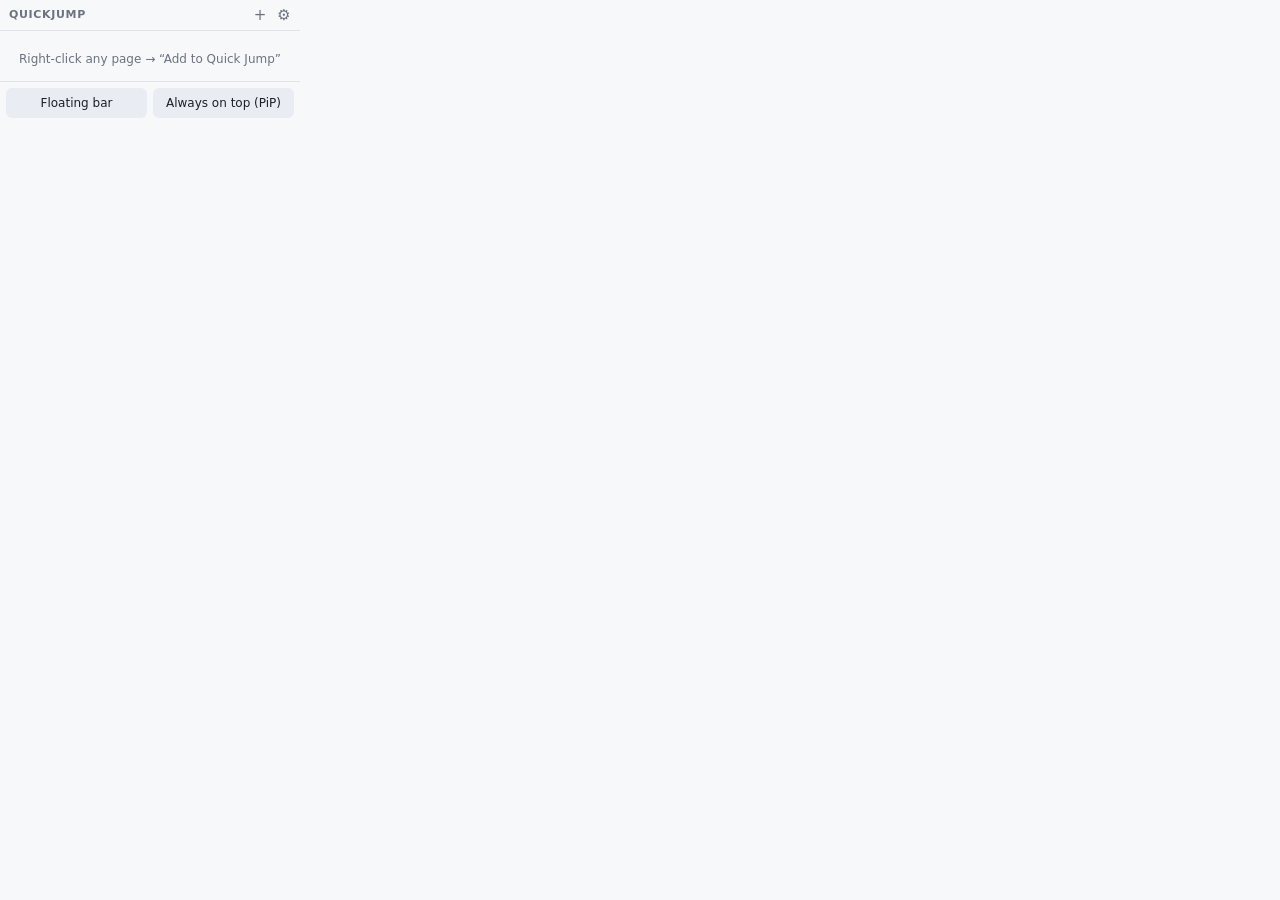
==== popup/popup.html @ 76b66b8c "Initial commit: QuickJump extension and desktop agent Co-Authored-By: Claude Opus 5.5 (1M context) <" ====
<!doctype html>
<html lang="en">
  <head>
    <meta charset="utf-8" />
    <title>QuickJump</title>
    <link rel="stylesheet" href="../overlay/overlay.css" />
    <link rel="stylesheet" href="popup.css" />
  </head>
  <body class="qj-popup">
    <div id="root"></div>
    <div class="pop-actions">
      <button type="button" id="barBtn" data-msg="toggle-overlay">Floating bar</button>
      <button type="button" id="pipBtn" data-msg="open-hub">Always on top (PiP)</button>
    </div>
    <script type="module" src="popup.js"></script>
  </body>
</html>
---- overlay/overlay.css ----
:root {
  --qj-bg: #171a21;
  --qj-fg: #e6e8ee;
  --qj-muted: #8b93a7;
  --qj-hover: #262b36;
  --qj-active: #2f3542;
  --qj-line: #2a2f3a;
  --qj-accent: #6aa8ff;
  color-scheme: dark light;
}

@media (prefers-color-scheme: light) {
  :root {
    --qj-bg: #f7f8fa;
    --qj-fg: #1b1f27;
    --qj-muted: #6b7280;
    --qj-hover: #e9ecf2;
    --qj-active: #dde2ea;
    --qj-line: #dfe3ea;
    --qj-accent: #2563eb;
  }
}

* {
  box-sizing: border-box;
}

[hidden] {
  display: none !important;
}

html,
body {
  margin: 0;
  padding: 0;
  background: var(--qj-bg);
  color: var(--qj-fg);
  font: 13px/1.35 system-ui, "Noto Sans", sans-serif;
  overflow: hidden;
}

body.qj-popup {
  width: 300px;
  overflow: auto;
}

.qj {
  display: flex;
  flex-direction: column;
  min-height: 0;
  background: var(--qj-bg);
  user-select: none;
}

body.qj-standalone .qj,
body.qj-pip .qj {
  height: 100vh;
}

/* ------------------------------------------------------------------ header */

.qj-head {
  display: flex;
  align-items: center;
  gap: 4px;
  padding: 5px 6px 5px 9px;
  border-bottom: 1px solid var(--qj-line);
  flex: 0 0 auto;
}

.qj-brand {
  font-size: 11px;
  font-weight: 600;
  letter-spacing: 0.06em;
  text-transform: uppercase;
  color: var(--qj-muted);
}

.qj-spacer {
  flex: 1;
}

/* ------------------------------------------------------------ agent notes */

.qj-btn.qj-info-btn {
  font: italic 600 11px/1 Georgia, serif;
  color: var(--qj-accent);
}

.qj-info,
.qj-alert,
.qj-note {
  flex: 0 0 auto;
  padding: 7px 10px;
  font-size: 11px;
  border-bottom: 1px solid var(--qj-line);
}

.qj-info {
  color: var(--qj-muted);
}

.qj-info a {
  color: var(--qj-accent);
}

.qj-alert {
  padding: 9px 10px;
  font-size: 12px;
  font-weight: 600;
  color: #1b1f27;
  background: #f2b84b;
}

.qj-note {
  color: var(--qj-muted);
}

.qj-btn {
  all: unset;
  display: grid;
  place-items: center;
  width: 20px;
  height: 20px;
  border-radius: 5px;
  font-size: 15px;
  line-height: 1;
  color: var(--qj-muted);
  cursor: pointer;
}

.qj-btn:hover {
  background: var(--qj-hover);
  color: var(--qj-fg);
}

.qj-btn:focus-visible {
  outline: 2px solid var(--qj-accent);
  outline-offset: -1px;
}

/* -------------------------------------------------------------------- list */

.qj-list {
  list-style: none;
  margin: 0;
  padding: 3px;
  overflow-y: auto;
  flex: 1 1 auto;
  min-height: 0;
}

.qj-item {
  display: flex;
  align-items: center;
  gap: 7px;
  padding: 5px 4px 5px 6px;
  border-radius: 6px;
  cursor: pointer;
}

.qj-item:hover {
  background: var(--qj-hover);
}

.qj-item:active {
  background: var(--qj-active);
}

.qj-dragging {
  opacity: 0.45;
}

.qj-fav {
  width: 16px;
  height: 16px;
  flex: 0 0 auto;
  display: grid;
  place-items: center;
}

.qj-fav img {
  width: 16px;
  height: 16px;
  border-radius: 3px;
}

.qj-fav-letter {
  width: 16px;
  height: 16px;
  border-radius: 3px;
  display: grid;
  place-items: center;
  font-size: 10px;
  font-weight: 600;
  background: var(--qj-active);
  color: var(--qj-muted);
}

.qj-title {
  flex: 1 1 auto;
  min-width: 0;
  overflow: hidden;
  text-overflow: ellipsis;
  white-space: nowrap;
}

/* A closed tab stays in the list — clicking it reopens the URL. */
.qj-dead .qj-fav,
.qj-dead .qj-title {
  opacity: 0.5;
}

.qj-dead .qj-title {
  font-style: italic;
}

.qj-remove {
  flex: 0 0 auto;
  width: 18px;
  height: 18px;
  font-size: 13px;
  visibility: hidden;
}

.qj-item:hover .qj-remove,
.qj-remove:focus-visible {
  visibility: visible;
}

/* ----------------------------------------------------------- compact modes */

/* The standalone bar can be resized down to almost nothing (see the KWin
   rule's noborder/strictgeometry). Shed chrome as space runs out. */
@media (max-width: 220px) {
  body.qj-standalone .qj-brand {
    display: none;
  }
}

/* Below ~2 rows of height the header is pure overhead — keep just the list.
   Everything in it stays reachable elsewhere: the context menu,
   Alt+Shift+J to hide. */
@media (max-height: 72px) {
  body.qj-standalone .qj-head {
    display: none;
  }

  body.qj-standalone .qj-list {
    padding: 1px;
  }

  body.qj-standalone .qj-item {
    padding-top: 3px;
    padding-bottom: 3px;
  }
}

/* ------------------------------------------------------------------- empty */

.qj-empty {
  padding: 14px 12px;
  text-align: center;
  color: var(--qj-muted);
  font-size: 12px;
}

.qj-empty[hidden] {
  display: none;
}
---- popup/popup.css ----
.pop-actions {
  display: flex;
  gap: 6px;
  padding: 6px;
  border-top: 1px solid var(--qj-line);
}

.pop-actions button {
  all: unset;
  flex: 1;
  padding: 7px 6px;
  border-radius: 6px;
  text-align: center;
  font-size: 12px;
  color: var(--qj-fg);
  background: var(--qj-hover);
  cursor: pointer;
}

.pop-actions button:hover {
  background: var(--qj-active);
}

.pop-actions button:focus-visible {
  outline: 2px solid var(--qj-accent);
  outline-offset: -2px;
}
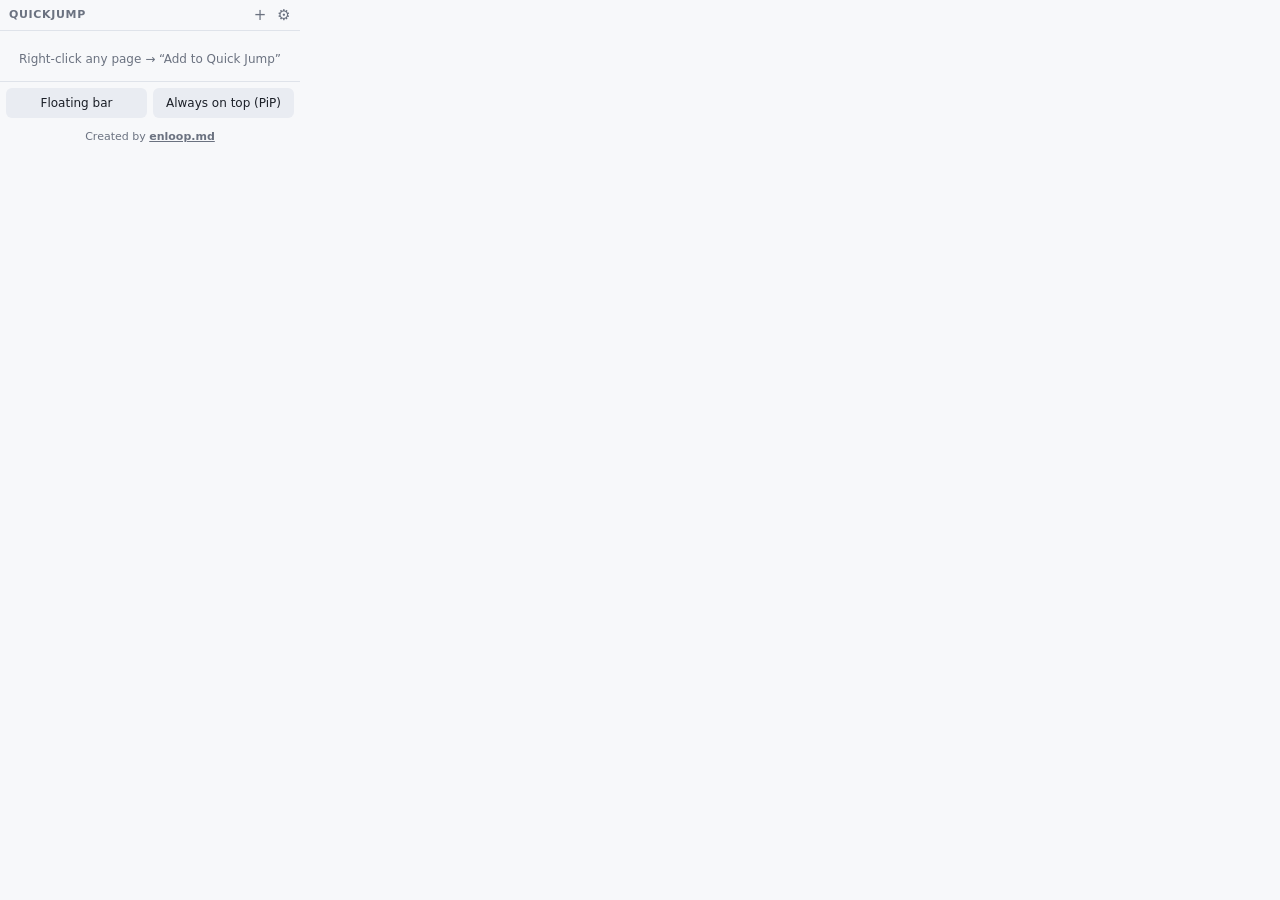
==== commit c9a94fb2: "Credit enloop.md "Created by enloop.md" in the toolbar popup, the settings page, the website, the st" ====
--- a/popup/popup.html
+++ b/popup/popup.html
@@ -12,6 +12,7 @@
       <button type="button" id="barBtn" data-msg="toggle-overlay">Floating bar</button>
       <button type="button" id="pipBtn" data-msg="open-hub">Always on top (PiP)</button>
     </div>
+    <div class="qj-credit">Created by <a href="https://enloop.md" target="_blank" rel="noopener">enloop.md</a></div>
     <script type="module" src="popup.js"></script>
   </body>
 </html>
--- a/overlay/overlay.css
+++ b/overlay/overlay.css
@@ -256,6 +256,24 @@
   }
 }
 
+/* ------------------------------------------------------------------ credit */
+
+.qj-credit {
+  padding: 6px 10px 7px;
+  text-align: center;
+  font-size: 11px;
+  color: var(--qj-muted);
+}
+
+.qj-credit a {
+  color: var(--qj-muted);
+  font-weight: 600;
+}
+
+.qj-credit a:hover {
+  color: var(--qj-accent);
+}
+
 /* ------------------------------------------------------------------- empty */
 
 .qj-empty {
